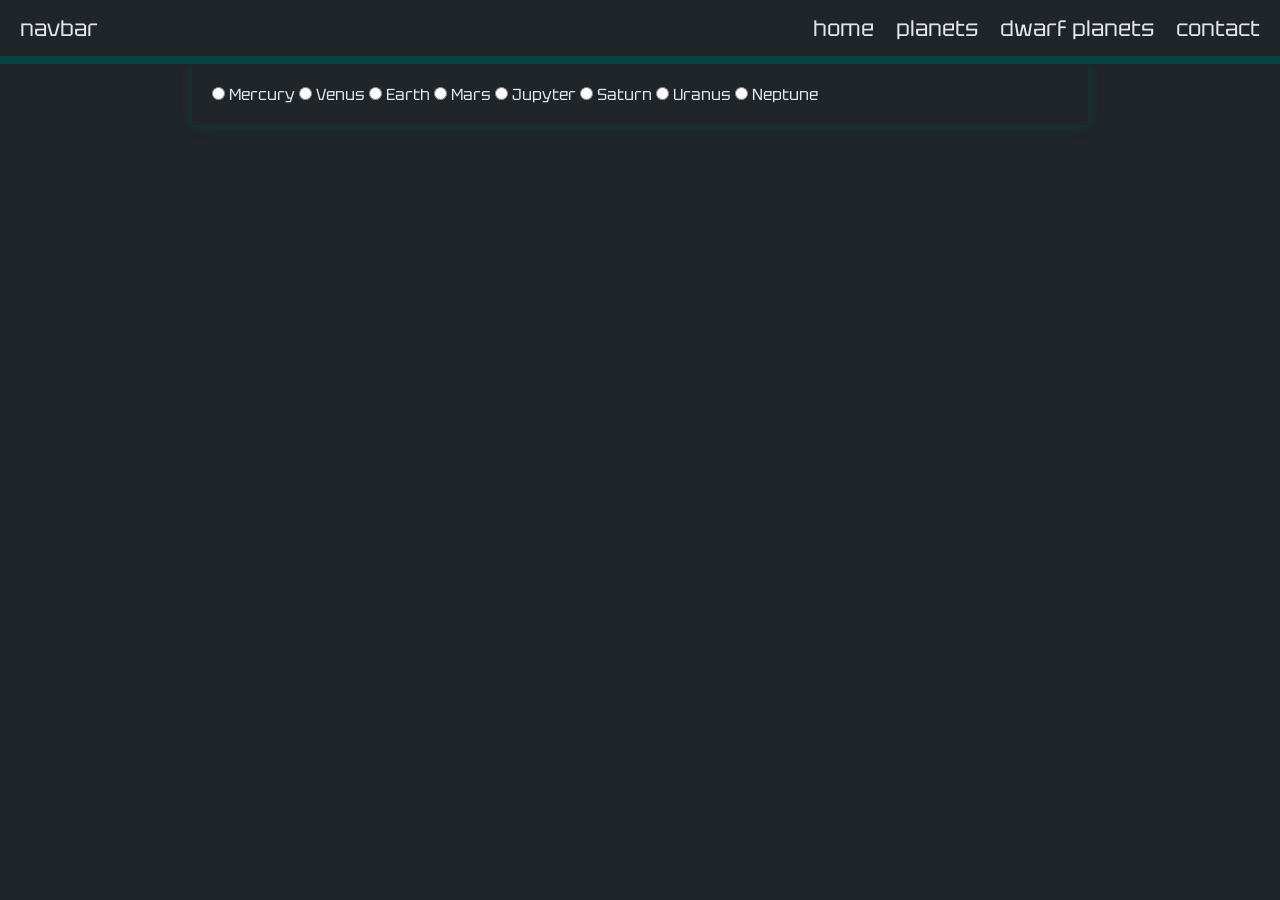
==== dwarf-planets.html @ 81c25842 "added the dwarf planets section" ====
<!DOCTYPE html>
<html lang="en">
<head>
    <meta charset="UTF-8">
    <meta name="viewport" content="width=device-width, initial-scale=1.0">

    <link rel="stylesheet" href="public/styles/styles.css">
    <link rel="shortcut icon" href="public/favicon.ico" type="image/x-icon">

    <title> Space Explorer </title>
</head>
<body>

    <header>
        <nav>
            <section id="home"><p> navbar </p></section>
            <section class="nav-buttons">
                <a href="index.html"> home </a>
                <a href="planets.html"> planets </a>
                <a href="dwarf-planets.html"> dwarf planets </a>
                <a href="#contact"> contact </a>
            </section>
        </nav>
        <x-nav-spacer></x-nav-spacer>
    </header>

    <main>
            <input type="radio" name="planets" id="mercury" value="mercury">
            <label for="mercury"> Mercury </label>

            <input type="radio" name="planets" id="venus" value="venus">
            <label for="venus"> Venus </label>

            <input type="radio" name="planets" id="earth" value="earth">
            <label for="earth"> Earth </label>

            <input type="radio" name="planets" id="mars" value="mars">
            <label for="mars"> Mars </label>

            <input type="radio" name="planets" id="jupyter" value="jupyter">
            <label for="jupyter"> Jupyter </label>

            <input type="radio" name="planets" id="saturn" value="saturn">
            <label for="saturn"> Saturn </label>

            <input type="radio" name="planets" id="uranus" value="uranus">
            <label for="uranus"> Uranus </label>

            <input type="radio" name="planets" id="neptune" value="neptune">
            <label for="neptune"> Neptune </label>
    </main>

    <footer></footer>

</body>
</html>
---- public/styles/styles.css ----
@font-face {
    font-family: "Tektur";
    src: url(../fonts/Tektur-VariableFont_wdth\,wght.ttf);
}

:root {

    /* global settings */
    font-family: "Tektur";
    color: var(--color-white);
    scroll-behavior: smooth;
    scroll-padding: 10px;

    background-color: var(--color-bg);

    /* navbar */
    --navbar-height: 4rem;

    /* defining color palette */
    --color-bg: #20252A;
    --color-white: #E2E6E9;
    --color-accent-1: #084444;
    --color-accent-2: #6D6DC5;
}

*, ::after, ::before {
    padding: 0;
    margin: 0;
    box-sizing: border-box;
}
a { all: unset; cursor: pointer; display: inline-block; }

body { font-size: 0; }
body > * { font-size: initial; }

nav {
    background-color: var(--color-bg);
    position: fixed;

    font-size: 1.4rem;
    min-height: var(--navbar-height);
    min-width: 100%;

    padding: 0 20px; /* padding: top_&_bottom right_&_left */

    display: flex;
    align-items: center;

    border-bottom: 8px solid var(--color-accent-1);

    z-index: 10;
}
x-nav-spacer {
    opacity: 0;
    display: block;
    height: var(--navbar-height);
}

.nav-buttons {

    flex-grow: 1;
    text-align: right;
}
.nav-buttons a {
    margin-left: 16px;
}

.bg-img {
    width: 100%;
}

main {
    margin-top: var(--navbar-height);

    margin: 0 auto;
    padding: 20px 20px;

    font-size: initial;

    box-shadow: 0 0 10px var(--color-accent-1);
}
@media screen and (min-width: 1000px) {
    main { max-width: 70vw; }
}

main section { margin: 4rem 0; }

span.accent-2 { color: var(--color-accent-2); }

#introduction-section h1 { text-align: center; }

#introduction-section p { margin: 16px 0; }

.btn-animated {
    margin: 20px 10px;
    padding: 5px 10px;
    border: 2px solid var(--color-accent-2);

    transition: transform .5s;
}
.btn-animated:hover { transform: scale(1.1); }
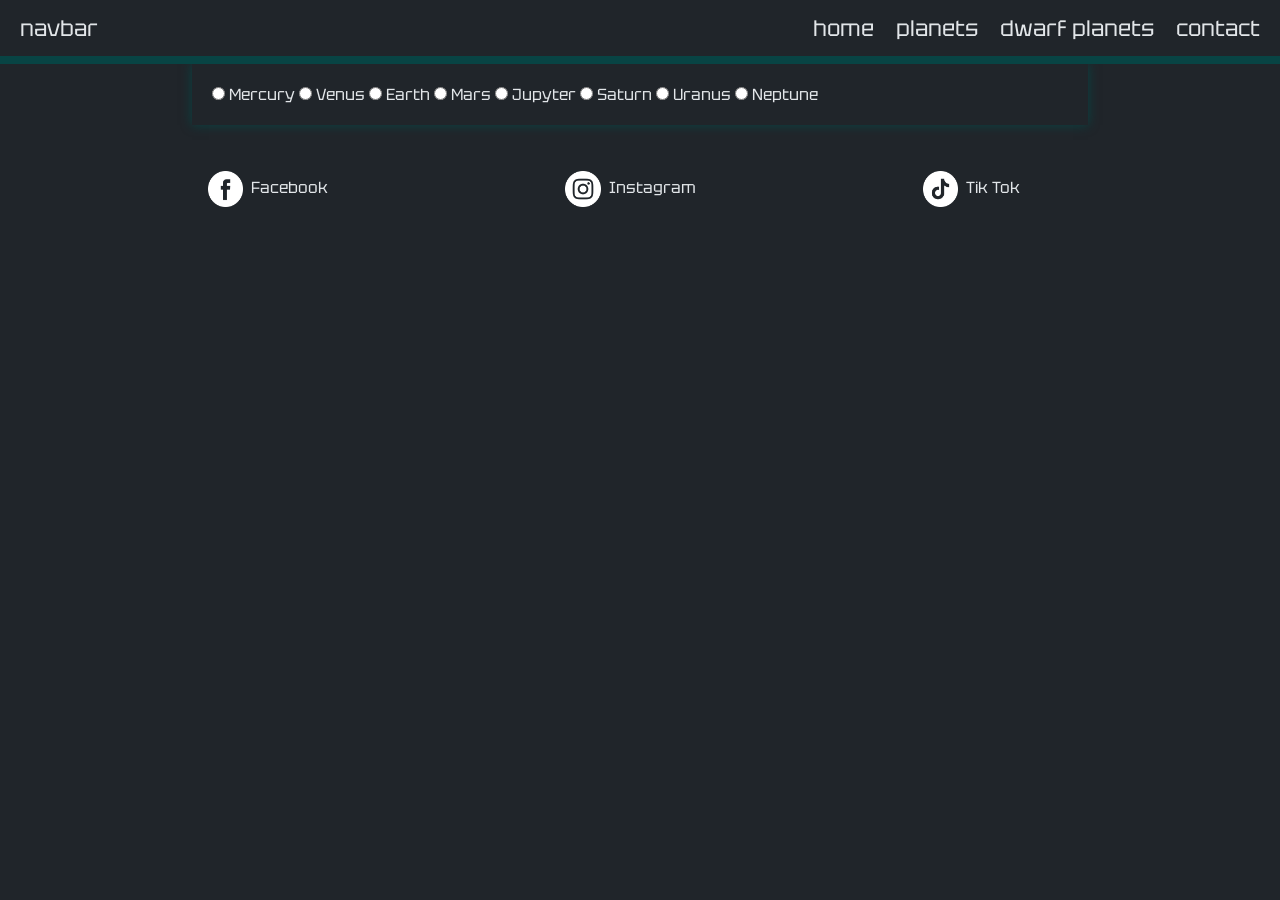
==== commit e6899ebd: "added footer to all pages" ====
--- a/dwarf-planets.html
+++ b/dwarf-planets.html
@@ -11,9 +11,9 @@
 </head>
 <body>
 
-    <header>
+    <header id="home">
         <nav>
-            <section id="home"><p> navbar </p></section>
+            <section><p> navbar </p></section>
             <section class="nav-buttons">
                 <a href="index.html"> home </a>
                 <a href="planets.html"> planets </a>
@@ -50,7 +50,28 @@
             <label for="neptune"> Neptune </label>
     </main>
 
-    <footer></footer>
+    <footer id="contact">
+
+        <section id="socials-section">
+
+            <div class="social">
+                <img src="public/images/logos/facebook.png" alt="Facebook logo">
+                <a href="facebook.com" target="_blank"> Facebook </a>
+            </div>
+            
+            <div class="social">
+                <img src="public/images/logos/instagram.png" alt="Instagram logo">
+                <a href="instagram.com" target="_blank"> Instagram </a>
+            </div>
+            
+            <div class="social">
+                <img src="public/images/logos/tiktok.png" alt="Tik Tok logo">
+                <a href="tiktok.com" target="_blank"> Tik Tok </a>
+            </div>
+
+        </section>
+
+    </footer>
 
 </body>
 </html>
--- a/public/styles/styles.css
+++ b/public/styles/styles.css
@@ -100,3 +100,29 @@
 }
 .btn-animated:hover { transform: scale(1.1); }
 
+footer { margin-top: 4ex; }
+
+#socials-section {
+    display: flex;
+    justify-content: space-evenly;
+    margin: 20px 0;
+}
+@media screen and (max-width: 550px) {
+    #socials-section {
+        flex-direction: column;
+        align-items: center;
+    }
+}
+
+.social {
+    margin: 10px 0;
+    min-width: 150px;
+}
+.social img {
+    width: 4ex;
+    height: auto;
+    vertical-align: middle;
+
+    filter: invert(1);
+    margin-right: 4px;
+}
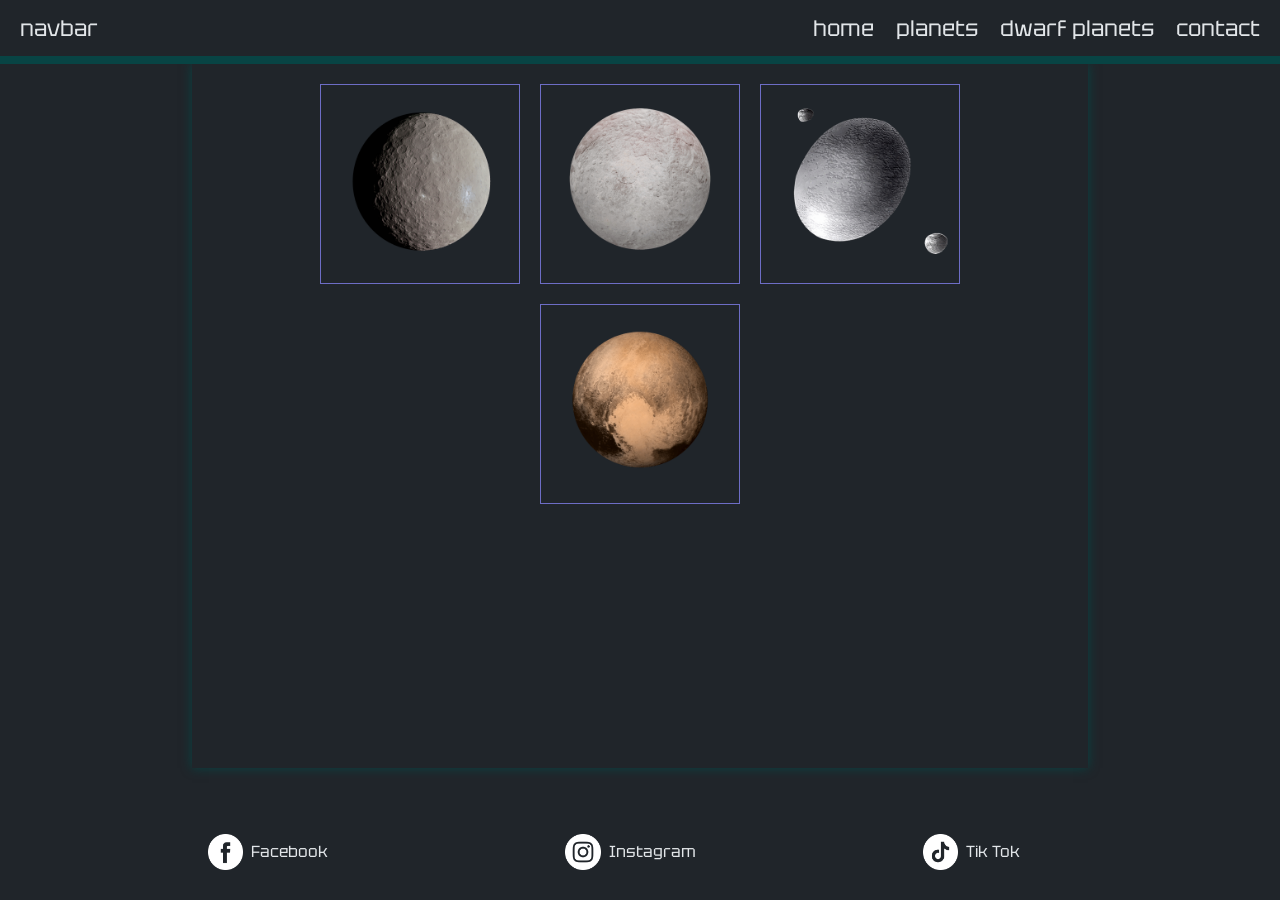
==== commit 8976ea4e: "finished site" ====
--- a/dwarf-planets.html
+++ b/dwarf-planets.html
@@ -25,29 +25,49 @@
     </header>
 
     <main>
-            <input type="radio" name="planets" id="mercury" value="mercury">
-            <label for="mercury"> Mercury </label>
+        <div class="planets-grid">
+            <x-deselect-radio>
+                <input type="radio" name="planets" id="deselect" value="deselect">
+                <label for="deselect"></label>
+            </x-deselect-radio>
 
-            <input type="radio" name="planets" id="venus" value="venus">
-            <label for="venus"> Venus </label>
-
-            <input type="radio" name="planets" id="earth" value="earth">
-            <label for="earth"> Earth </label>
-
-            <input type="radio" name="planets" id="mars" value="mars">
-            <label for="mars"> Mars </label>
-
-            <input type="radio" name="planets" id="jupyter" value="jupyter">
-            <label for="jupyter"> Jupyter </label>
-
-            <input type="radio" name="planets" id="saturn" value="saturn">
-            <label for="saturn"> Saturn </label>
-
-            <input type="radio" name="planets" id="uranus" value="uranus">
-            <label for="uranus"> Uranus </label>
-
-            <input type="radio" name="planets" id="neptune" value="neptune">
-            <label for="neptune"> Neptune </label>
+            <div class="card">
+                <input type="radio" name="planets" id="ceres" value="ceres">
+                <label for="ceres"><img src="public/images/dwarf-planets/ceres.png" alt=""></label>
+                <div class="info">
+                    <h2> Ceres </h2>
+                    <p> Lorem ipsum dolor, sit amet consectetur adipisicing elit. Illo, sapiente voluptate aliquam doloribus ut voluptas rerum placeat at officia consequatur quibusdam reprehenderit, doloremque nobis velit eligendi omnis dolores quos possimus. </p>
+                </div>
+            </div>
+    
+            <div class="card">
+                <input type="radio" name="planets" id="eris" value="eris">
+                <label for="eris"><img src="public/images/dwarf-planets/eris.png" alt=""></label>
+                <div class="info">
+                    <h2> Eris </h2>
+                    <p> Lorem ipsum dolor, sit amet consectetur adipisicing elit. Illo, sapiente voluptate aliquam doloribus ut voluptas rerum placeat at officia consequatur quibusdam reprehenderit, doloremque nobis velit eligendi omnis dolores quos possimus. </p>
+                </div>
+            </div>
+    
+            <div class="card">
+                <input type="radio" name="planets" id="haumea" value="haumea">
+                <label for="haumea"><img src="public/images/dwarf-planets/haumea.png" alt=""></label>
+                <div class="info">
+                    <h2> Haumea </h2>
+                    <p> Lorem ipsum dolor, sit amet consectetur adipisicing elit. Illo, sapiente voluptate aliquam doloribus ut voluptas rerum placeat at officia consequatur quibusdam reprehenderit, doloremque nobis velit eligendi omnis dolores quos possimus. </p>
+                </div>
+            </div>
+    
+            <div class="card">
+                <input type="radio" name="planets" id="pluto" value="pluto">
+                <label for="pluto"><img src="public/images/dwarf-planets/pluto.png" alt=""></label>
+                <div class="info">
+                    <h2> Pluto </h2>
+                    <p> Lorem ipsum dolor, sit amet consectetur adipisicing elit. Illo, sapiente voluptate aliquam doloribus ut voluptas rerum placeat at officia consequatur quibusdam reprehenderit, doloremque nobis velit eligendi omnis dolores quos possimus. </p>
+                </div>
+            </div>
+    
+        </div>
     </main>
 
     <footer id="contact">
--- a/public/styles/styles.css
+++ b/public/styles/styles.css
@@ -32,6 +32,12 @@
 
 body { font-size: 0; }
 body > * { font-size: initial; }
+body {
+    display: grid;
+    grid-template-columns: 1fr;
+    grid-template-rows: min-content auto min-content;
+    min-height: 100vh;
+}
 
 nav {
     background-color: var(--color-bg);
@@ -100,7 +106,10 @@
 }
 .btn-animated:hover { transform: scale(1.1); }
 
-footer { margin-top: 4ex; }
+footer {
+    margin-top: 4ex;
+    height: min-content;
+}
 
 #socials-section {
     display: flex;
@@ -125,4 +134,70 @@
 
     filter: invert(1);
     margin-right: 4px;
-}+}
+
+.planets-grid {
+
+    display: flex;
+    flex-wrap: wrap;
+    gap: 20px;
+
+    justify-content: center;
+    align-items: center;
+}
+x-deselect-radio {
+    display: none;
+    position: absolute;
+    top: 0;
+    left: 0;
+    width: 100%;
+    height: 100%;
+}
+x-deselect-radio input { display: none; }
+x-deselect-radio label {
+    position: absolute;
+    min-width: 100%;
+    height: 100%;
+}
+.planets-grid:has(.card input:checked) x-deselect-radio { display: block !important; }
+
+.card {
+    width: 200px;
+    height: 200px;
+    border: 1px solid var(--color-accent-2);
+}
+.card input { display: none; }
+.card label {
+    display: block;
+    width: 100%;
+    height: 100%;
+
+    cursor: pointer;
+}
+.card img {
+    margin-top: 20px;
+    width: 100%;
+}
+
+.card .info {
+    display: none;
+    position: fixed;
+    top: 50%;
+    left: 50%;
+    transform: translate(-50%, -50%);
+
+    aspect-ratio: 2 / 1;
+    width: clamp(300px, 100px + 50vw, 600px);
+    height: auto;
+
+    background-color: var(--color-bg);
+    border: 1px solid var(--color-accent-1);
+
+    padding: 20px 10px;
+    
+    justify-content: center;
+    text-align: center;
+    flex-direction: column;
+}
+
+.card:has(input:checked) .info { display: flex; }
